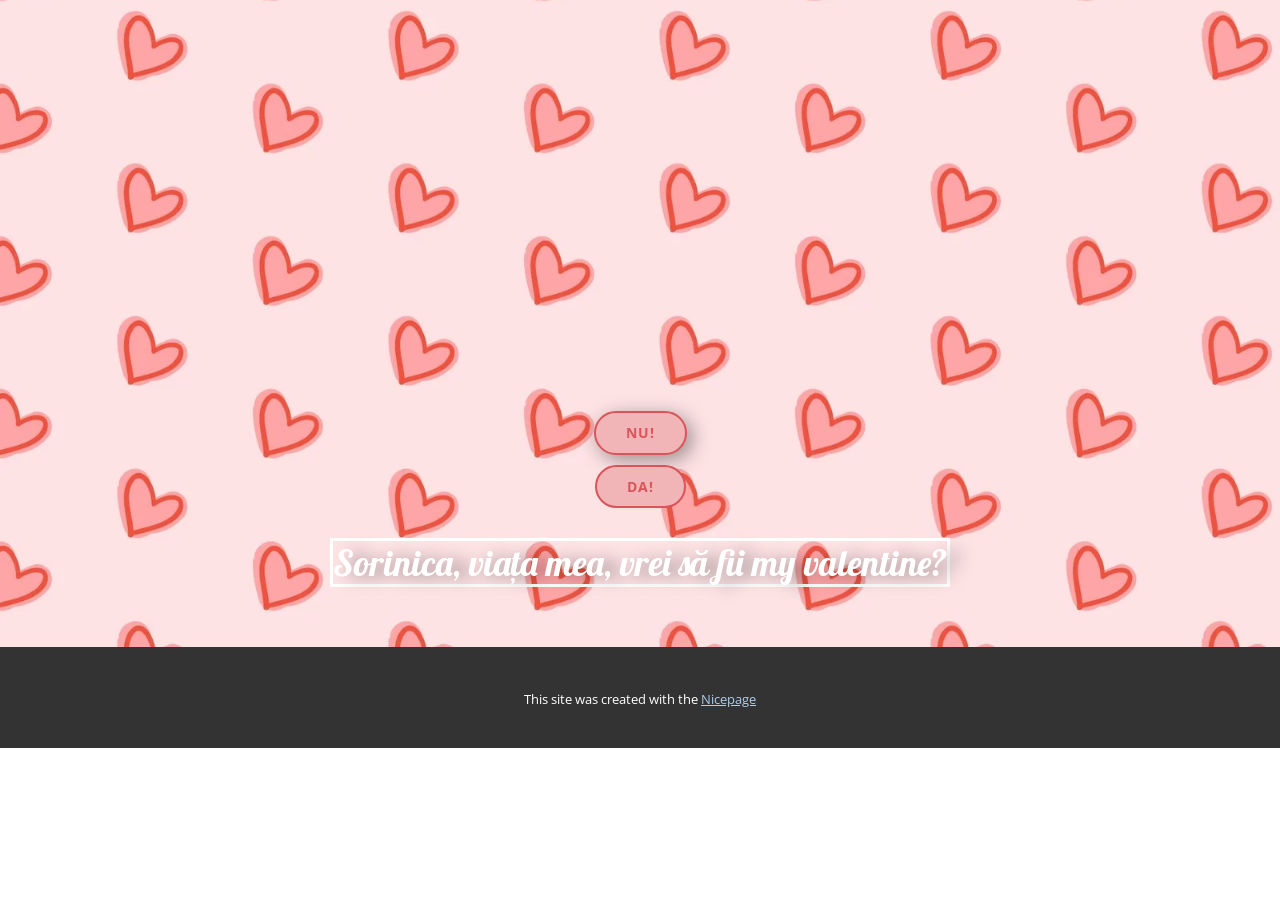
==== index.html @ 314bea20 "Add files via upload" ====
<!DOCTYPE html>
<html style="font-size: 16px;" lang="en"><head>
    <meta name="viewport" content="width=device-width, initial-scale=1.0">
    <meta charset="utf-8">
    <meta name="keywords" content="">
    <meta name="description" content="">
    <title>About</title>
    <link rel="stylesheet" href="nicepage.css" media="screen">
<link rel="stylesheet" href="index.css" media="screen">
    <script class="u-script" type="text/javascript" src="jquery.js" defer=""></script>
    <script class="u-script" type="text/javascript" src="nicepage.js" defer=""></script>
    <meta name="generator" content="Nicepage 7.3.1, nicepage.com">
    
    
    
    <link id="u-theme-google-font" rel="stylesheet" href="https://fonts.googleapis.com/css?family=Roboto:100,100i,300,300i,400,400i,500,500i,700,700i,900,900i|Open+Sans:300,300i,400,400i,500,500i,600,600i,700,700i,800,800i">
    <link id="u-page-google-font" rel="stylesheet" href="https://fonts.googleapis.com/css?family=Lobster:400">
    <script type="application/ld+json">{
		"@context": "http://schema.org",
		"@type": "Organization",
		"name": ""
}</script>
    <meta name="theme-color" content="#478ac9">
    <meta property="og:title" content="About">
    <meta property="og:type" content="website">
  <meta data-intl-tel-input-cdn-path="intlTelInput/"></head>
  <body data-home-page="About.html" data-home-page-title="About" data-path-to-root="./" data-include-products="false" class="u-body u-xl-mode" data-lang="en">
    <section class="u-clearfix u-image u-section-1" id="block-1" data-image-width="1600" data-image-height="900">
      <div class="u-clearfix u-sheet u-sheet-1">
        <a href="" class="u-active-palette-2-base u-border-2 u-border-hover-palette-2-base u-border-palette-2-base u-btn u-btn-round u-button-style u-hover-palette-2-light-2 u-palette-2-light-2 u-radius u-text-palette-2-base u-btn-1" title=" ">nu! </a>
        <a href="" class="u-active-palette-2-base u-border-2 u-border-hover-palette-2-base u-border-palette-2-base u-btn u-btn-round u-button-style u-hover-palette-2-light-2 u-palette-2-light-2 u-radius u-text-palette-2-base u-btn-2">DA! </a>
        <h3 class="u-align-center-xs u-border-3 u-custom-font u-font-lobster u-text u-text-default-lg u-text-default-md u-text-default-sm u-text-default-xl u-text-white u-text-1">Sorinica, viața mea, vrei să fii my valentine?</h3>
      </div>
    </section>
    
    
    
    
    <section class="u-backlink u-clearfix u-grey-80">
      <p class="u-text">
        <span>This site was created with the </span>
        <a class="u-link" href="https://nicepage.com/" target="_blank" rel="nofollow">
          <span>Nicepage</span>
        </a>
      </p>
    </section>
  
</body></html>
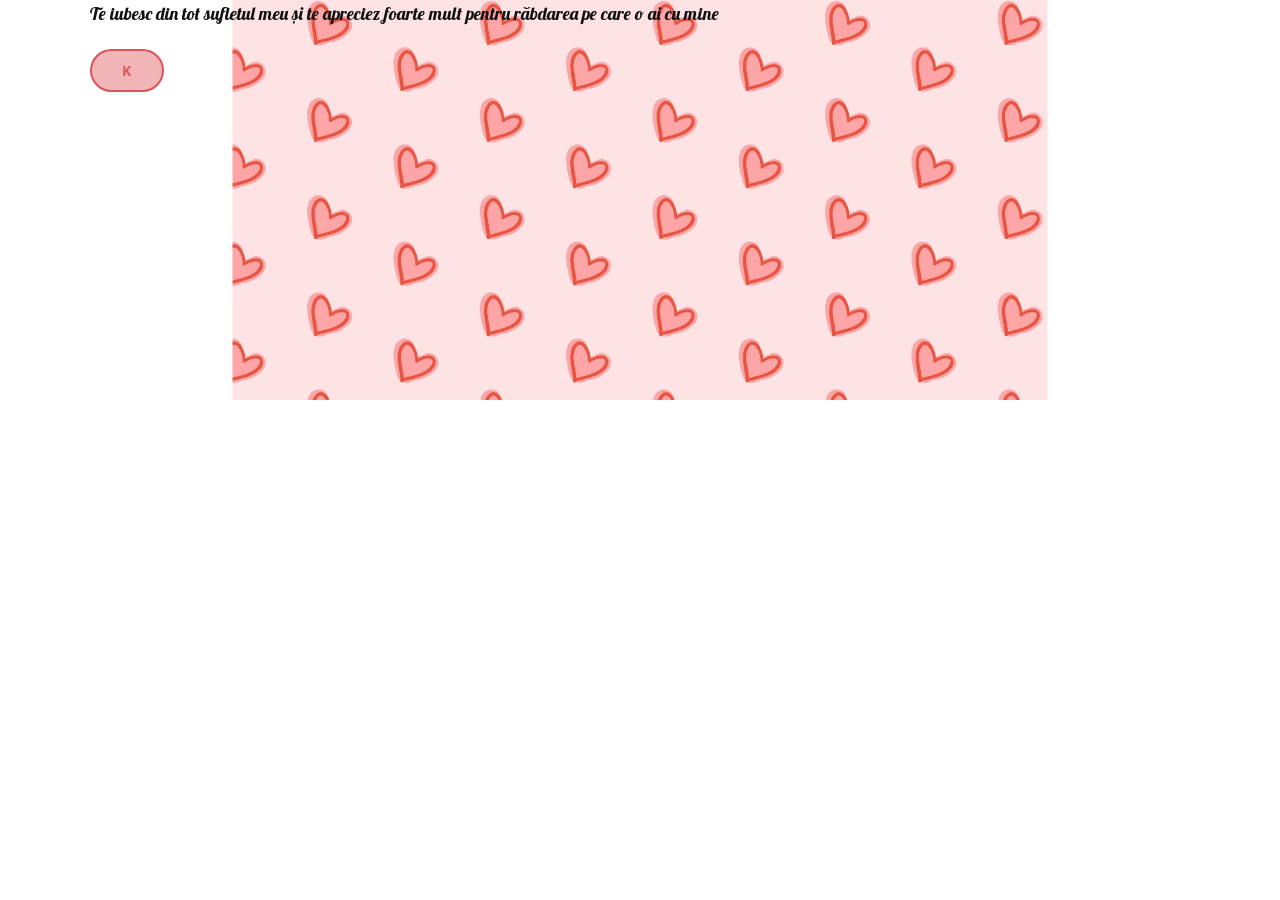
==== commit 620fc966: "Add files via upload" ====
--- a/index.html
+++ b/index.html
@@ -4,7 +4,7 @@
     <meta charset="utf-8">
     <meta name="keywords" content="">
     <meta name="description" content="">
-    <title>About</title>
+    <title>Page 1</title>
     <link rel="stylesheet" href="nicepage.css" media="screen">
 <link rel="stylesheet" href="index.css" media="screen">
     <script class="u-script" type="text/javascript" src="jquery.js" defer=""></script>
@@ -21,28 +21,20 @@
 		"name": ""
 }</script>
     <meta name="theme-color" content="#478ac9">
-    <meta property="og:title" content="About">
+    <meta property="og:title" content="Page 1">
     <meta property="og:type" content="website">
   <meta data-intl-tel-input-cdn-path="intlTelInput/"></head>
-  <body data-home-page="About.html" data-home-page-title="About" data-path-to-root="./" data-include-products="false" class="u-body u-xl-mode" data-lang="en">
-    <section class="u-clearfix u-image u-section-1" id="block-1" data-image-width="1600" data-image-height="900">
+  <body data-home-page="Page-1.html" data-home-page-title="Page 1" data-path-to-root="./" data-include-products="false" class="u-body u-xl-mode" data-lang="en">
+    <section class="u-clearfix u-section-1" id="block-1">
       <div class="u-clearfix u-sheet u-sheet-1">
-        <a href="" class="u-active-palette-2-base u-border-2 u-border-hover-palette-2-base u-border-palette-2-base u-btn u-btn-round u-button-style u-hover-palette-2-light-2 u-palette-2-light-2 u-radius u-text-palette-2-base u-btn-1" title=" ">nu! </a>
-        <a href="" class="u-active-palette-2-base u-border-2 u-border-hover-palette-2-base u-border-palette-2-base u-btn u-btn-round u-button-style u-hover-palette-2-light-2 u-palette-2-light-2 u-radius u-text-palette-2-base u-btn-2">DA! </a>
-        <h3 class="u-align-center-xs u-border-3 u-custom-font u-font-lobster u-text u-text-default-lg u-text-default-md u-text-default-sm u-text-default-xl u-text-white u-text-1">Sorinica, viața mea, vrei să fii my valentine?</h3>
+        <img class="u-absolute-hcenter u-expanded-height u-image u-image-default u-image-1" src="images/1600w-vyLmDobNXOc.webp" alt="" data-image-width="1600" data-image-height="900">
+        <p class="u-align-center-xs u-custom-font u-font-lobster u-text u-text-default u-text-1">Te iubesc din tot sufletul meu și te apreciez foarte mult pentru răbdarea pe care o ai cu mine</p>
+        <a href="Copy-of-Page-1.html" data-page-id="87272565" class="u-active-palette-2-base u-border-2 u-border-hover-palette-2-base u-border-palette-2-base u-btn u-btn-round u-button-style u-hover-palette-2-light-2 u-palette-2-light-2 u-radius u-text-palette-2-base u-btn-1" title="Copy of Page 1">K </a>
       </div>
     </section>
     
     
     
     
-    <section class="u-backlink u-clearfix u-grey-80">
-      <p class="u-text">
-        <span>This site was created with the </span>
-        <a class="u-link" href="https://nicepage.com/" target="_blank" rel="nofollow">
-          <span>Nicepage</span>
-        </a>
-      </p>
-    </section>
-  
+ 
 </body></html>
--- a/index.css
+++ b/index.css
@@ -1,9 +1,16 @@
- .u-section-1 {
-  background-image: url("images/1600w-vyLmDobNXOc.webp");
+.u-section-1 .u-sheet-1 {
+  min-height: 400px;
 }
 
-.u-section-1 .u-sheet-1 {
-  min-height: 579px;
+.u-section-1 .u-image-1 {
+  width: 815px;
+  left: 162px;
+}
+
+.u-section-1 .u-text-1 {
+  font-weight: 400;
+  font-size: 1.125rem;
+  margin: 0 auto 0 20px;
 }
 
 .u-section-1 .u-btn-1 {
@@ -14,76 +21,49 @@
   font-size: 0.875rem;
   letter-spacing: 1px;
   background-image: none;
-  box-shadow: 5px 5px 20px 0 rgba(0,0,0,0.4);
-  margin: 411px auto 0 524px;
-}
-
-.u-section-1 .u-btn-2 {
-  --radius: 50px;
-  border-style: solid;
-  font-weight: 700;
-  text-transform: uppercase;
-  font-size: 0.875rem;
-  letter-spacing: 1px;
-  background-image: none;
-  margin: 10px auto 0;
-}
-
-.u-section-1 .u-text-1 {
-  text-shadow: 13px 2px 17px rgba(0,0,0,0.4);
-  margin: 30px auto 60px;
+  margin: 20px 0 60px 20px;
 }
 
 @media (max-width: 1199px) {
-  .u-section-1 .u-sheet-1 {
-    min-height: 477px;
-  }
-
-  .u-section-1 .u-btn-1 {
-    margin-left: 324px;
+  .u-section-1 .u-image-1 {
+    left: 62px;
   }
 }
 
 @media (max-width: 991px) {
-  .u-section-1 .u-sheet-1 {
-    min-height: 365px;
-  }
-
-  .u-section-1 .u-btn-1 {
-    margin-left: 104px;
+  .u-section-1 .u-image-1 {
+    left: -48px;
   }
 }
 
 @media (max-width: 767px) {
-  .u-section-1 .u-sheet-1 {
-    min-height: 274px;
+  .u-section-1 .u-image-1 {
+    left: -50px;
   }
 
-  .u-section-1 .u-btn-1 {
-    margin-left: 0;
+  .u-section-1 .u-text-1 {
+    font-size: 1rem;
   }
 }
 
 @media (max-width: 575px) {
-  .u-section-1 .u-sheet-1 {
-    min-height: 484px;
+  .u-section-1 .u-image-1 {
+    width: 440px;
+    left: 162px;
+  }
+
+  .u-section-1 .u-text-1 {
+    font-weight: 700;
+    font-size: 2.25rem;
+    width: auto;
+    margin-top: 18px;
+    margin-left: 0;
+    margin-right: 0;
   }
 
   .u-section-1 .u-btn-1 {
-    margin-top: 410px;
+    margin-top: 36px;
     margin-left: auto;
-  }
-
-  .u-section-1 .u-btn-2 {
-    margin-top: -129px;
-  }
-
-  .u-section-1 .u-text-1 {
-    width: auto;
-    font-weight: 700;
-    font-size: 3rem;
-    margin-top: -310px;
-    margin-right: 25px;
-    margin-left: 42px;
+    margin-right: auto;
   }
 }
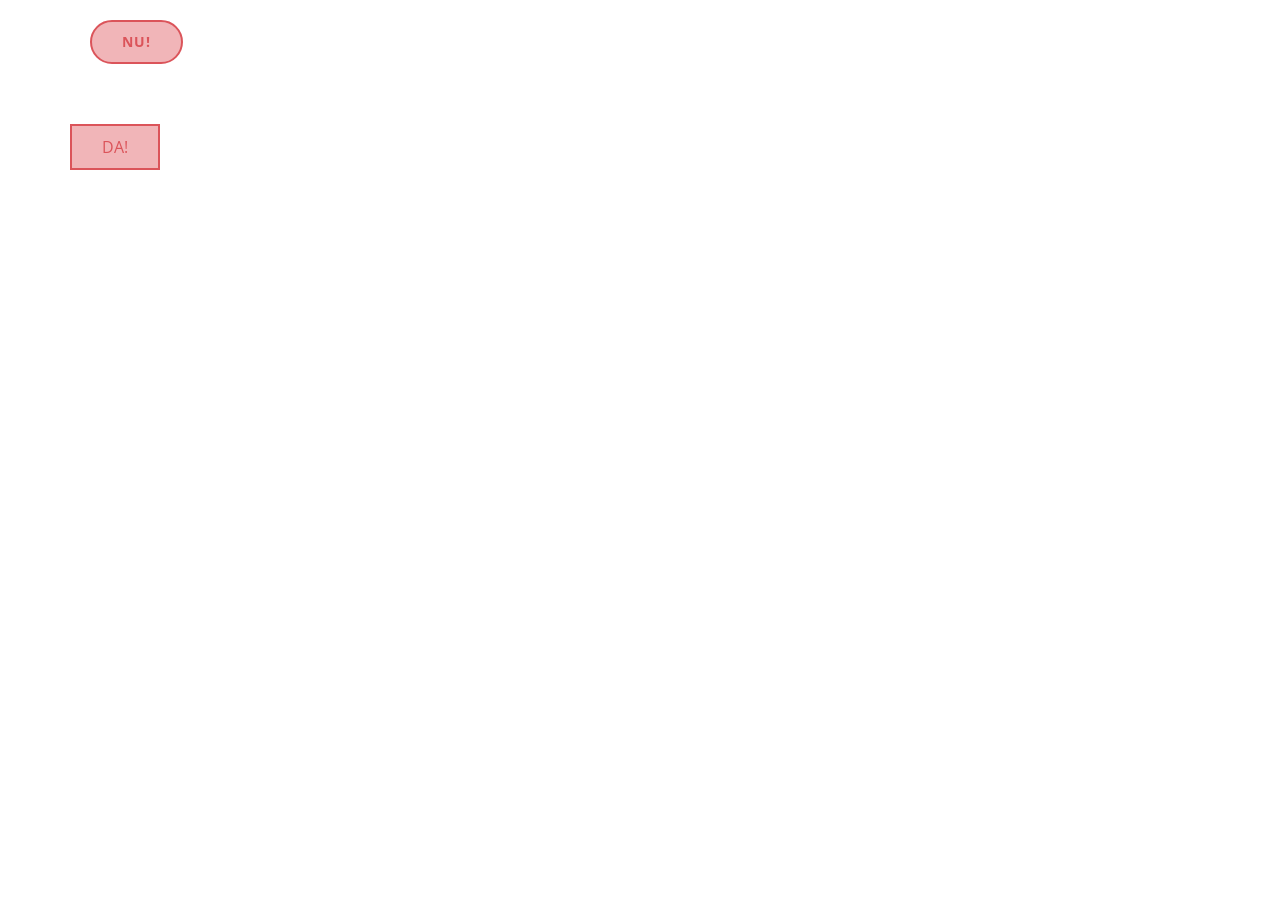
==== commit dc6dbd14: "Add files via upload" ====
--- a/index.html
+++ b/index.html
@@ -4,7 +4,7 @@
     <meta charset="utf-8">
     <meta name="keywords" content="">
     <meta name="description" content="">
-    <title>Page 1</title>
+    <title>About</title>
     <link rel="stylesheet" href="nicepage.css" media="screen">
 <link rel="stylesheet" href="index.css" media="screen">
     <script class="u-script" type="text/javascript" src="jquery.js" defer=""></script>
@@ -21,20 +21,20 @@
 		"name": ""
 }</script>
     <meta name="theme-color" content="#478ac9">
-    <meta property="og:title" content="Page 1">
+    <meta property="og:title" content="About">
     <meta property="og:type" content="website">
   <meta data-intl-tel-input-cdn-path="intlTelInput/"></head>
-  <body data-home-page="Page-1.html" data-home-page-title="Page 1" data-path-to-root="./" data-include-products="false" class="u-body u-xl-mode" data-lang="en">
-    <section class="u-clearfix u-section-1" id="block-1">
+  <body data-home-page="About.html" data-home-page-title="About" data-path-to-root="./" data-include-products="false" class="u-body u-xl-mode" data-lang="en">
+    <section class="u-clearfix u-image u-section-1" id="block-1" data-image-width="1600" data-image-height="900">
       <div class="u-clearfix u-sheet u-sheet-1">
-        <img class="u-absolute-hcenter u-expanded-height u-image u-image-default u-image-1" src="images/1600w-vyLmDobNXOc.webp" alt="" data-image-width="1600" data-image-height="900">
-        <p class="u-align-center-xs u-custom-font u-font-lobster u-text u-text-default u-text-1">Te iubesc din tot sufletul meu și te apreciez foarte mult pentru răbdarea pe care o ai cu mine</p>
-        <a href="Copy-of-Page-1.html" data-page-id="87272565" class="u-active-palette-2-base u-border-2 u-border-hover-palette-2-base u-border-palette-2-base u-btn u-btn-round u-button-style u-hover-palette-2-light-2 u-palette-2-light-2 u-radius u-text-palette-2-base u-btn-1" title="Copy of Page 1">K </a>
+        <a href="Copy-of-About.html" data-page-id="99146527" class="u-active-palette-2-base u-border-2 u-border-hover-palette-2-base u-border-palette-2-base u-btn u-btn-round u-button-style u-hover-palette-2-light-2 u-palette-2-light-2 u-radius u-text-palette-2-base u-btn-1" title="Copy of About">nu! </a>
+        <a href="Page-1.html" data-page-id="90114966" class="u-active-palette-2-base u-border-2 u-border-hover-palette-2-base u-border-palette-2-base u-btn u-btn-round u-button-style u-hover-palette-2-light-2 u-palette-2-light-2 u-radius u-text-palette-2-base u-btn-2" title="Page 1">DA! </a>
+        <h3 class="u-align-center-xs u-border-3 u-custom-font u-font-lobster u-text u-text-default-lg u-text-default-md u-text-default-sm u-text-default-xl u-text-white u-text-1">Sorinica, viața mea, vrei să fii my valentine?</h3>
       </div>
     </section>
     
     
     
-    
- 
+  
+  
 </body></html>
